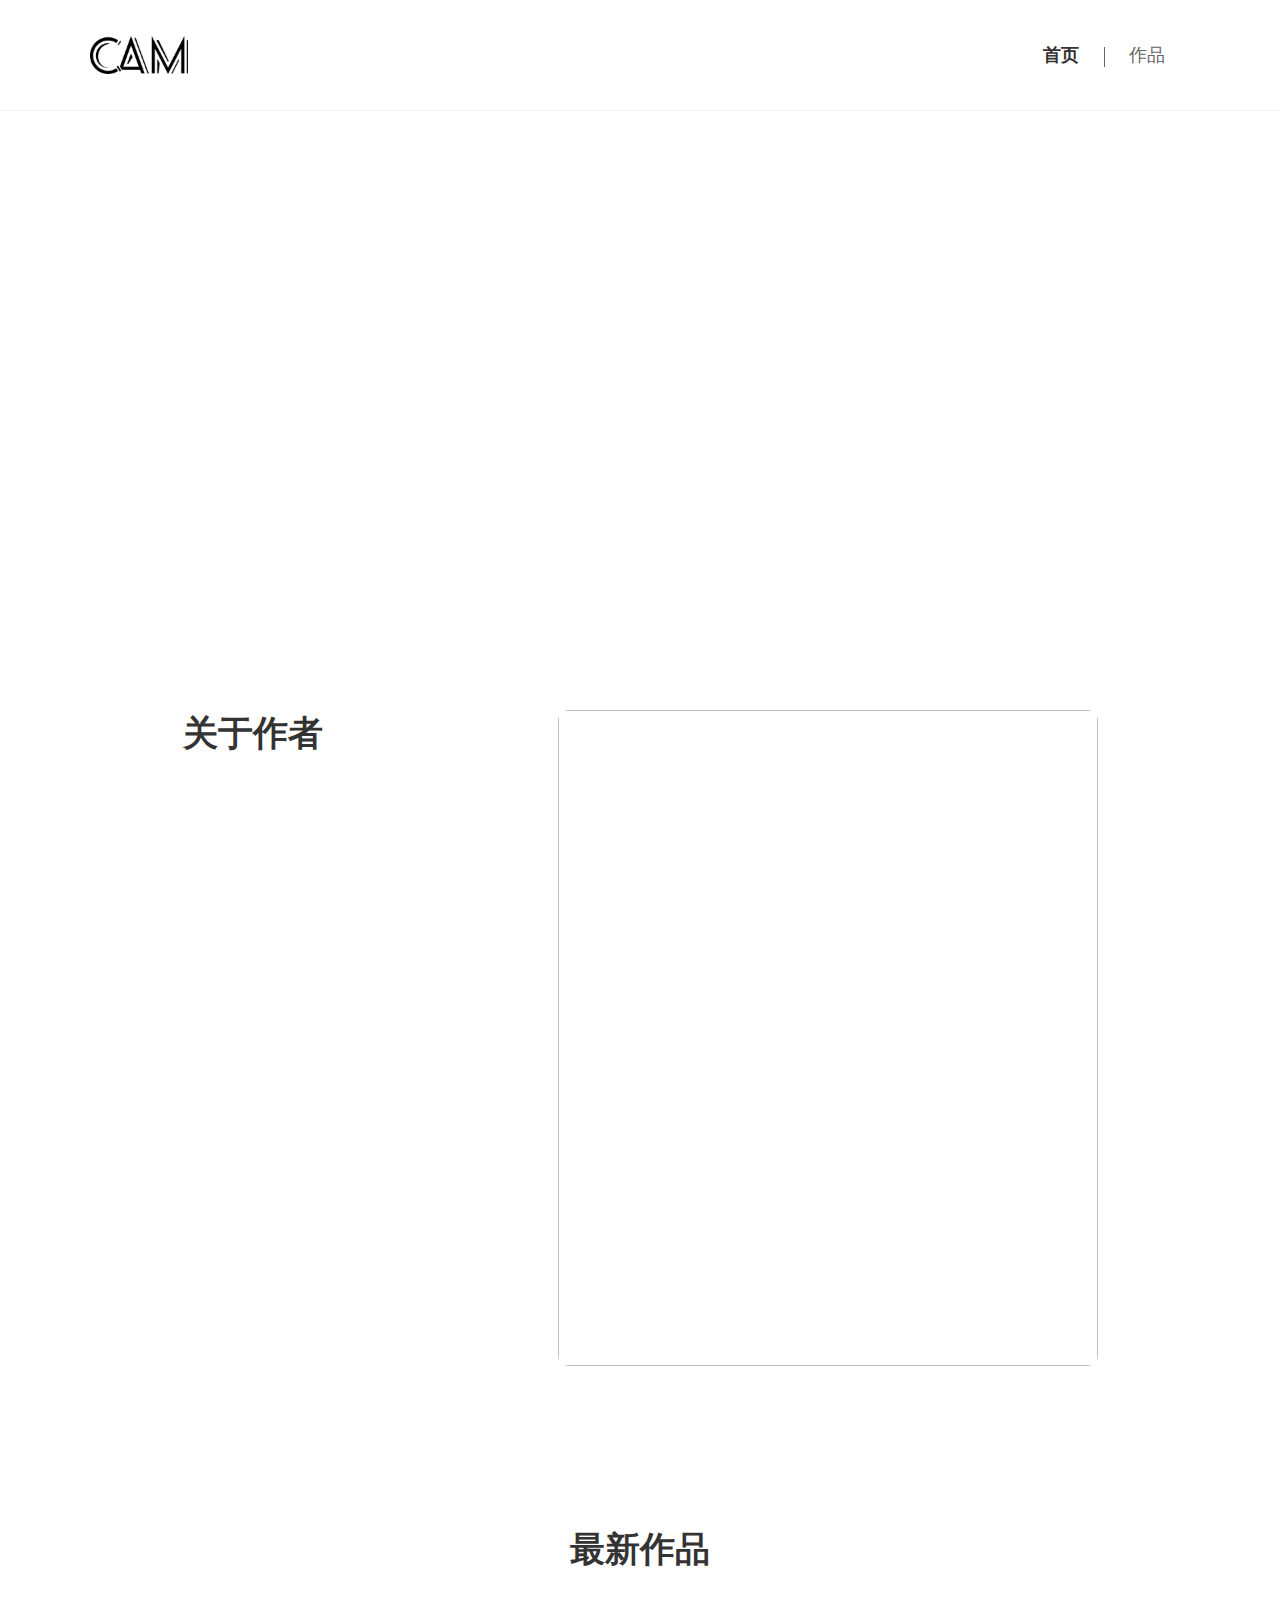
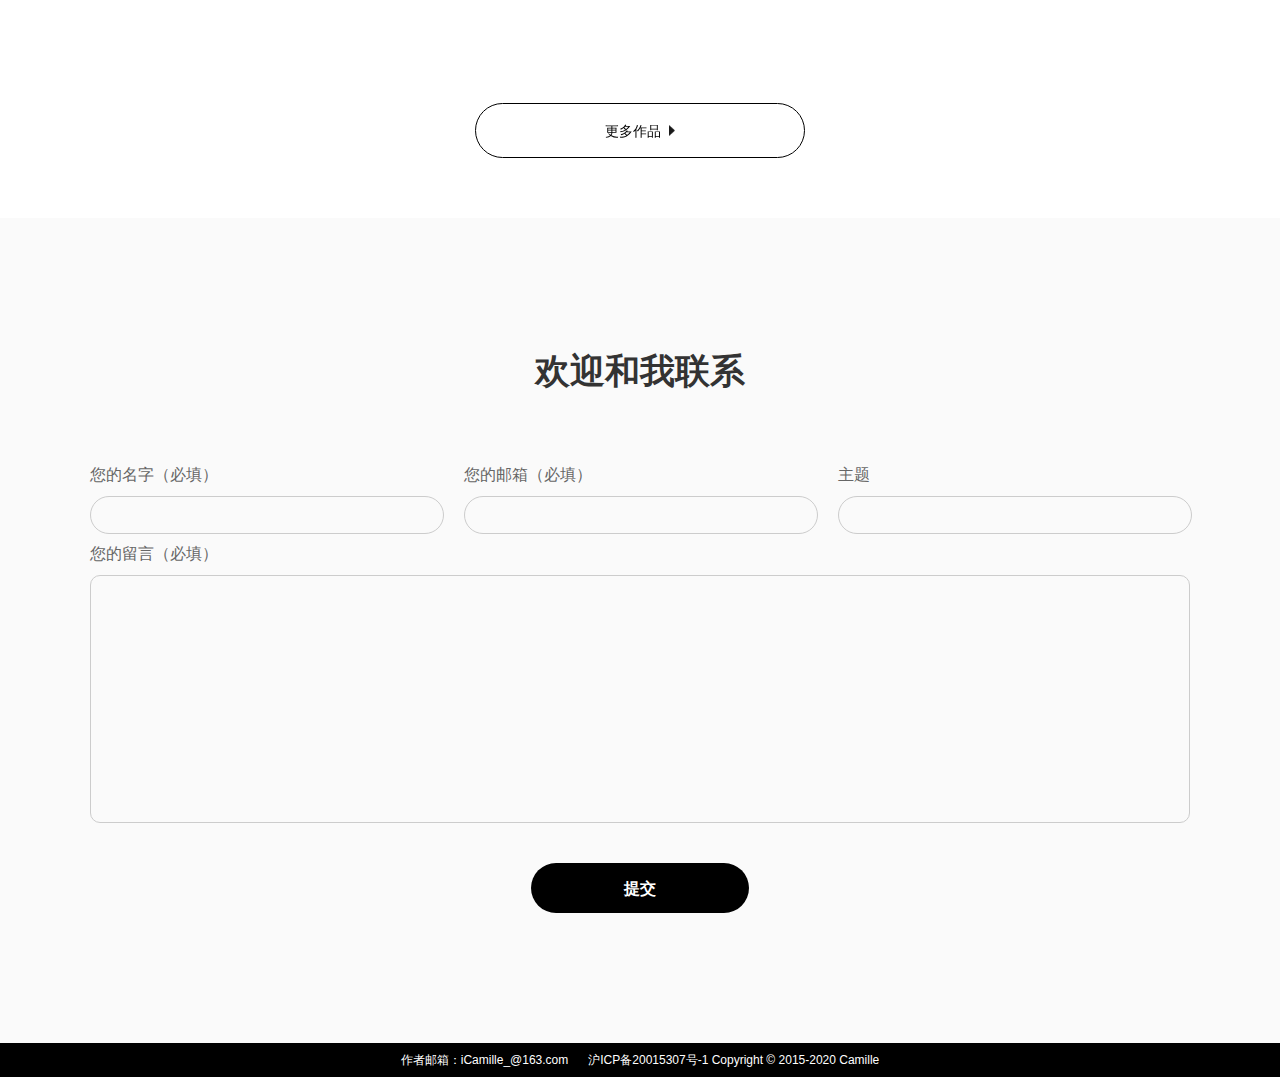
==== public/index.html @ 8856132d "更晚" ====
<!DOCTYPE html><html lang=en><head><meta charset=utf-8><meta http-equiv=X-UA-Compatible content="IE=edge"><meta name=viewport content="width=device-width,initial-scale=1"><link rel=icon href=favicon.ico><title>CamilleBlog</title><link href=assets/css/chunk-61210db4.4355e96e.css rel=prefetch><link href=assets/css/chunk-f76b079e.44af09f0.css rel=prefetch><link href=assets/js/chunk-61210db4.72abec68.js rel=prefetch><link href=assets/js/chunk-f76b079e.91d046cb.js rel=prefetch><link href=assets/css/app.cd178410.css rel=preload as=style><link href=assets/css/chunk-vendors.902ebb66.css rel=preload as=style><link href=assets/js/app.43563c00.js rel=preload as=script><link href=assets/js/chunk-vendors.b1d733e6.js rel=preload as=script><link href=assets/css/chunk-vendors.902ebb66.css rel=stylesheet><link href=assets/css/app.cd178410.css rel=stylesheet></head><body><noscript><strong>We're sorry but CamilleBlog doesn't work properly without JavaScript enabled. Please enable it to continue.</strong></noscript><div id=app></div><script src=assets/js/chunk-vendors.b1d733e6.js></script><script src=assets/js/app.43563c00.js></script></body></html>
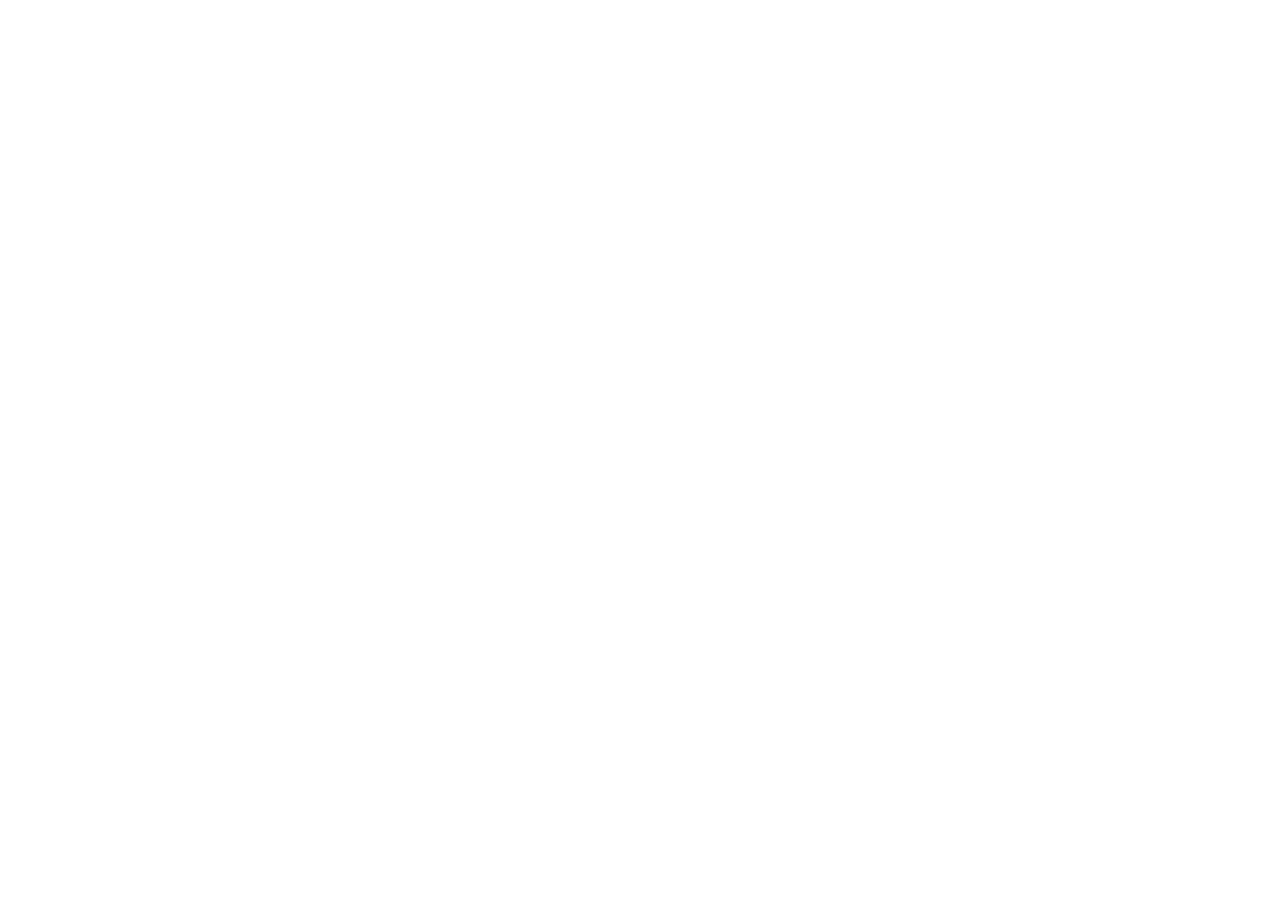
==== commit 19cdab1a: "genxin" ====
--- a/public/index.html
+++ b/public/index.html
@@ -1 +1 @@
-<!DOCTYPE html><html lang=en><head><meta charset=utf-8><meta http-equiv=X-UA-Compatible content="IE=edge"><meta name=viewport content="width=device-width,initial-scale=1"><link rel=icon href=favicon.ico><title>CamilleBlog</title><link href=assets/css/chunk-61210db4.4355e96e.css rel=prefetch><link href=assets/css/chunk-f76b079e.44af09f0.css rel=prefetch><link href=assets/js/chunk-61210db4.72abec68.js rel=prefetch><link href=assets/js/chunk-f76b079e.91d046cb.js rel=prefetch><link href=assets/css/app.cd178410.css rel=preload as=style><link href=assets/css/chunk-vendors.902ebb66.css rel=preload as=style><link href=assets/js/app.43563c00.js rel=preload as=script><link href=assets/js/chunk-vendors.b1d733e6.js rel=preload as=script><link href=assets/css/chunk-vendors.902ebb66.css rel=stylesheet><link href=assets/css/app.cd178410.css rel=stylesheet></head><body><noscript><strong>We're sorry but CamilleBlog doesn't work properly without JavaScript enabled. Please enable it to continue.</strong></noscript><div id=app></div><script src=assets/js/chunk-vendors.b1d733e6.js></script><script src=assets/js/app.43563c00.js></script></body></html>+<!DOCTYPE html><html lang=en><head><meta charset=utf-8><meta http-equiv=X-UA-Compatible content="IE=edge"><meta name=viewport content="width=device-width,initial-scale=1"><link rel=icon href=favicon.ico><title>CamilleBlog</title><link href=assets/css/chunk-6838801e.4355e96e.css rel=prefetch><link href=assets/css/chunk-8677ed38.debedb8b.css rel=prefetch><link href=assets/js/chunk-6838801e.83ec960f.js rel=prefetch><link href=assets/js/chunk-8677ed38.d39f3709.js rel=prefetch><link href=assets/css/app.cd178410.css rel=preload as=style><link href=assets/css/chunk-vendors.902ebb66.css rel=preload as=style><link href=assets/js/app.cf9258e2.js rel=preload as=script><link href=assets/js/chunk-vendors.b1d733e6.js rel=preload as=script><link href=assets/css/chunk-vendors.902ebb66.css rel=stylesheet><link href=assets/css/app.cd178410.css rel=stylesheet></head><body><noscript><strong>We're sorry but CamilleBlog doesn't work properly without JavaScript enabled. Please enable it to continue.</strong></noscript><div id=app></div><script src=assets/js/chunk-vendors.b1d733e6.js></script><script src=assets/js/app.cf9258e2.js></script></body></html>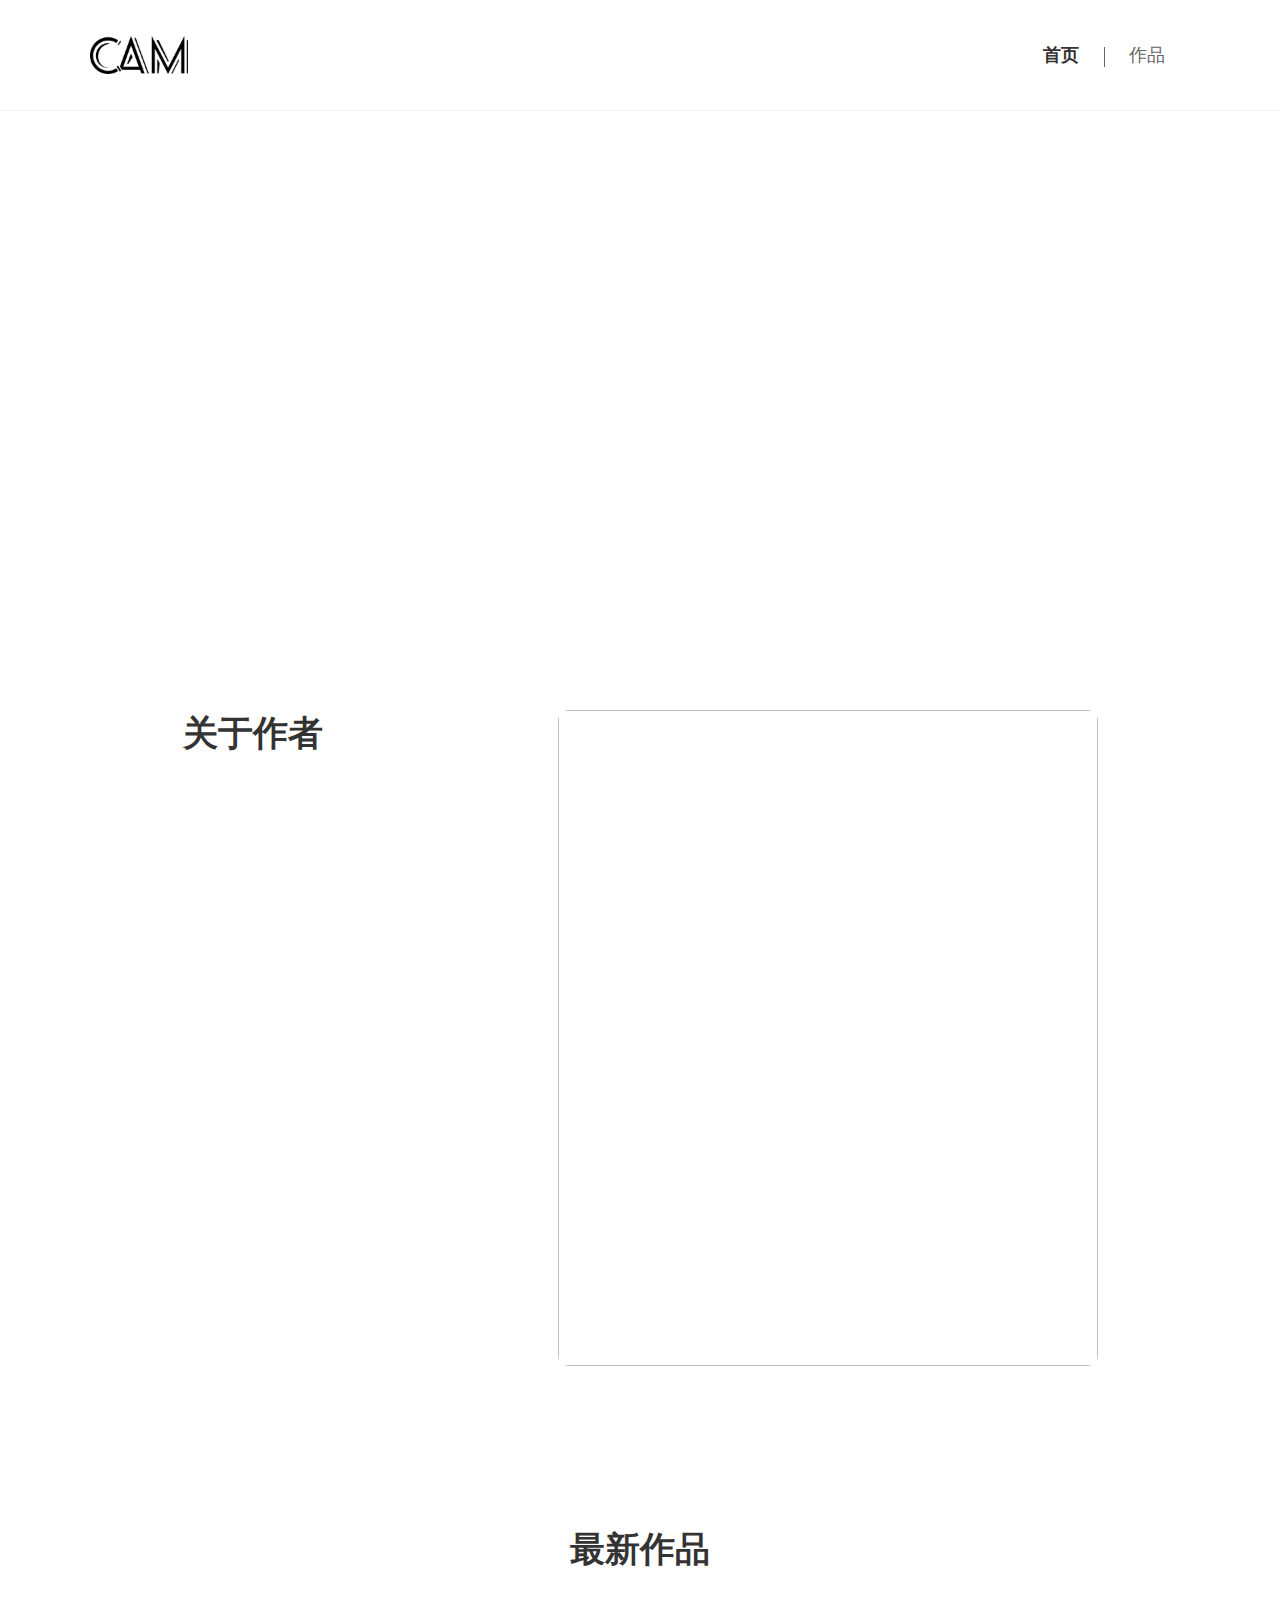
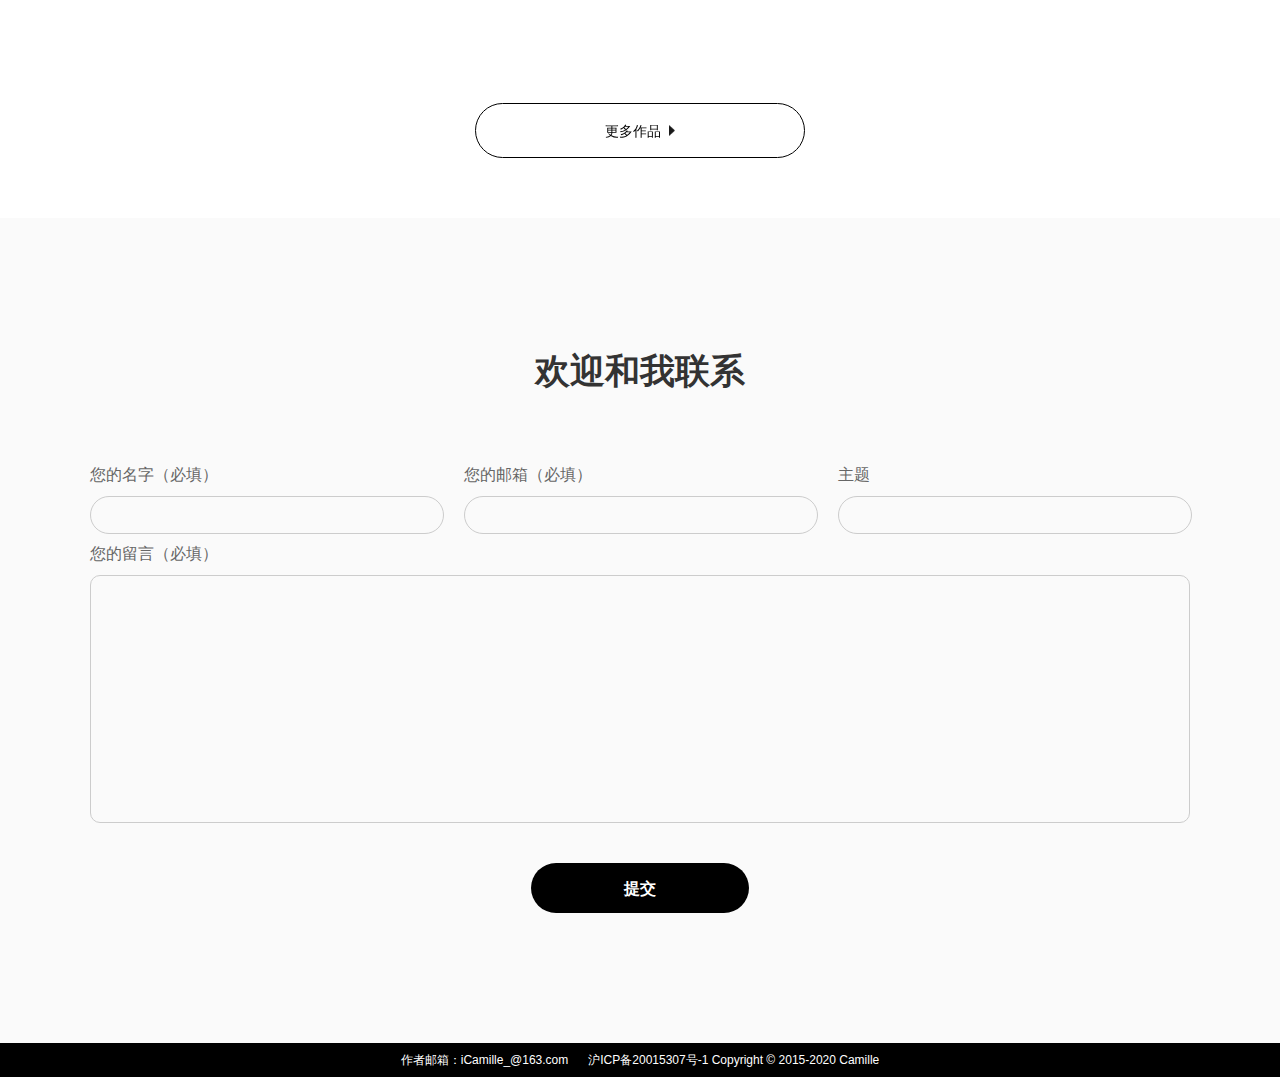
==== commit 4c3fcb99: "genxin" ====
--- a/public/index.html
+++ b/public/index.html
@@ -1 +1 @@
-<!DOCTYPE html><html lang=en><head><meta charset=utf-8><meta http-equiv=X-UA-Compatible content="IE=edge"><meta name=viewport content="width=device-width,initial-scale=1"><link rel=icon href=favicon.ico><title>CamilleBlog</title><link href=assets/css/chunk-6838801e.4355e96e.css rel=prefetch><link href=assets/css/chunk-8677ed38.debedb8b.css rel=prefetch><link href=assets/js/chunk-6838801e.83ec960f.js rel=prefetch><link href=assets/js/chunk-8677ed38.d39f3709.js rel=prefetch><link href=assets/css/app.cd178410.css rel=preload as=style><link href=assets/css/chunk-vendors.902ebb66.css rel=preload as=style><link href=assets/js/app.cf9258e2.js rel=preload as=script><link href=assets/js/chunk-vendors.b1d733e6.js rel=preload as=script><link href=assets/css/chunk-vendors.902ebb66.css rel=stylesheet><link href=assets/css/app.cd178410.css rel=stylesheet></head><body><noscript><strong>We're sorry but CamilleBlog doesn't work properly without JavaScript enabled. Please enable it to continue.</strong></noscript><div id=app></div><script src=assets/js/chunk-vendors.b1d733e6.js></script><script src=assets/js/app.cf9258e2.js></script></body></html>+<!DOCTYPE html><html lang=en><head><meta charset=utf-8><meta http-equiv=X-UA-Compatible content="IE=edge"><meta name=viewport content="width=device-width,initial-scale=1"><link rel=icon href=favicon.ico><title>CamilleBlog</title><link href=assets/css/chunk-6838801e.4355e96e.css rel=prefetch><link href=assets/css/chunk-8677ed38.debedb8b.css rel=prefetch><link href=assets/js/chunk-6838801e.83ec960f.js rel=prefetch><link href=assets/js/chunk-8677ed38.d39f3709.js rel=prefetch><link href=assets/css/app.1845690b.css rel=preload as=style><link href=assets/css/chunk-vendors.902ebb66.css rel=preload as=style><link href=assets/js/app.4517de59.js rel=preload as=script><link href=assets/js/chunk-vendors.b1d733e6.js rel=preload as=script><link href=assets/css/chunk-vendors.902ebb66.css rel=stylesheet><link href=assets/css/app.1845690b.css rel=stylesheet></head><body><noscript><strong>We're sorry but CamilleBlog doesn't work properly without JavaScript enabled. Please enable it to continue.</strong></noscript><div id=app></div><script src=assets/js/chunk-vendors.b1d733e6.js></script><script src=assets/js/app.4517de59.js></script></body></html>